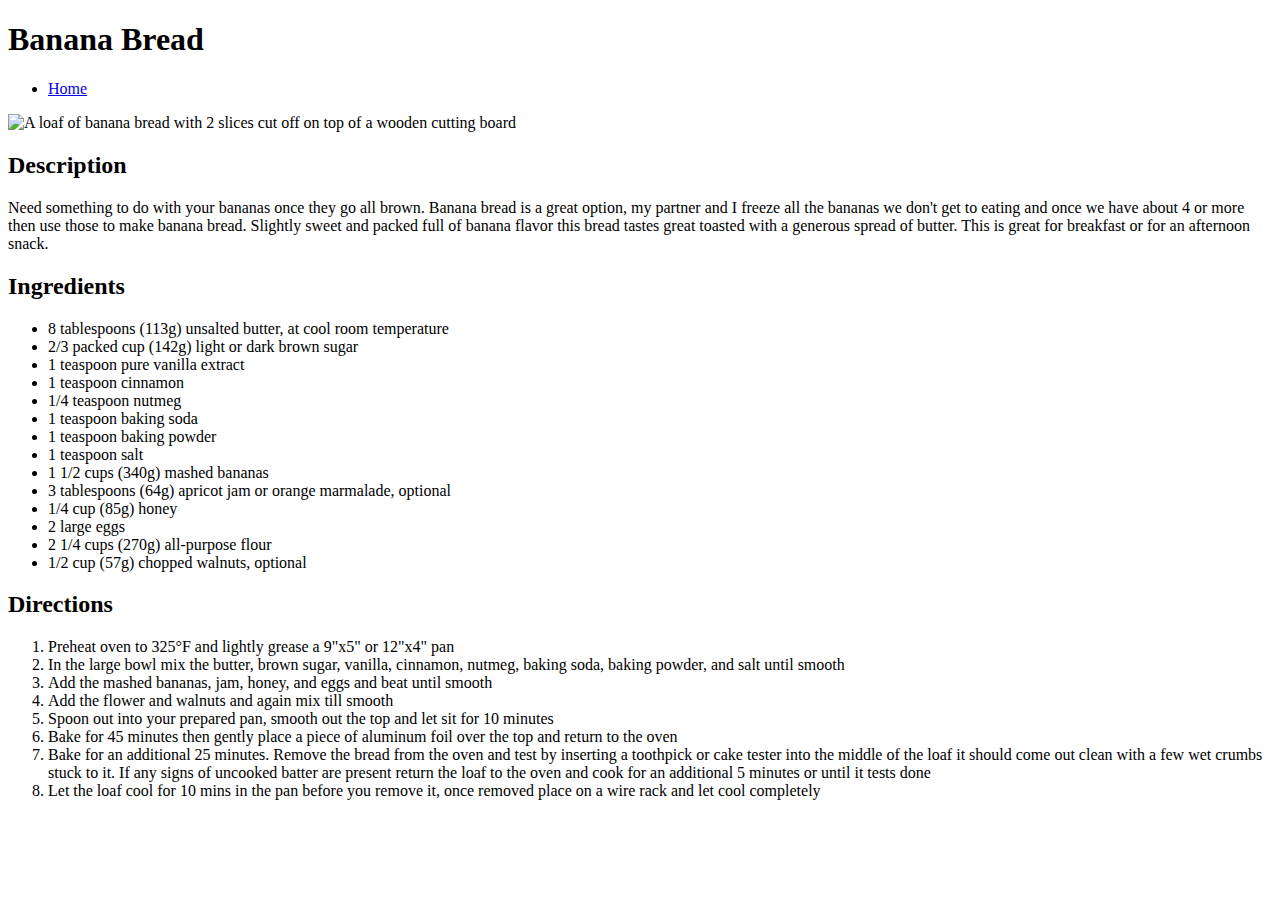
==== recipes/bananabread.html @ a0fc49ee "initial commit" ====
<!DOCTYPE html>
<html lang="en">
    <head>
        <meta charset="utf-8">
        <title>Banana Bread | The Dirty Spoon</title>
    </head>

    <body>
        <h1>Banana Bread</h1>

        <ul>
            <li><a href="../index.html">Home</a></li>
        </ul>

        <img src="https://rasamalaysia.com/wp-content/uploads/2019/09/best-banana-bread-thumb.jpg" alt="A loaf of banana bread with 2 slices cut off on top of a wooden cutting board">

        <h2>Description</h2>
        <p>
            Need something to do with your bananas once they go all brown. Banana bread is a great option, my partner and I freeze all the bananas we don't get to eating and once we have about 4 or more then use those to make banana bread. 

            Slightly sweet and packed full of banana flavor this bread tastes great toasted with a generous spread of butter. This is great for breakfast or for an afternoon snack. 
        </p>

        <h2>Ingredients</h2>

        <ul>
            <li>8 tablespoons (113g) unsalted butter, at cool room temperature</li>
            <li>2/3 packed cup (142g) light or dark brown sugar</li>
            <li>1 teaspoon pure vanilla extract</li>
            <li>1 teaspoon cinnamon</li>
            <li>1/4 teaspoon nutmeg</li>
            <li>1 teaspoon baking soda</li>
            <li>1 teaspoon baking powder</li>
            <li>1 teaspoon salt</li>
            <li>1 1/2 cups (340g) mashed bananas</li>
            <li>3 tablespoons (64g) apricot jam or orange marmalade, optional</li>
            <li>1/4 cup (85g) honey</li>
            <li>2 large eggs</li>
            <li>2 1/4 cups (270g) all-purpose flour</li>
            <li>1/2 cup (57g) chopped walnuts, optional</li>
        </ul>
        
        <h2>Directions</h2>

        <ol>
            <li>Preheat oven to 325°F and lightly grease a 9"x5" or 12"x4" pan</li>
            <li>In the large bowl mix the butter, brown sugar, vanilla, cinnamon, nutmeg, baking soda, baking powder, and salt until smooth</li>
            <li>Add the mashed bananas, jam, honey, and eggs and beat until smooth</li>
            <li>Add the flower and walnuts and again mix till smooth</li>
            <li>Spoon out into your prepared pan, smooth out the top and let sit for 10 minutes</li>
            <li>Bake for 45 minutes then gently place a piece of aluminum foil over the top and return to the oven</li>
            <li>Bake for an additional 25 minutes. Remove the bread from the oven and test by inserting a toothpick or cake tester into the middle of the loaf it should come out clean with a few wet crumbs stuck to it. If any signs of uncooked batter are present return the loaf to the oven and cook for an additional 5 minutes or until it tests done</li>
            <li>Let the loaf cool for 10 mins in the pan before you remove it, once removed place on a wire rack and let cool completely</li>
        </ol>
    </body>
</html>
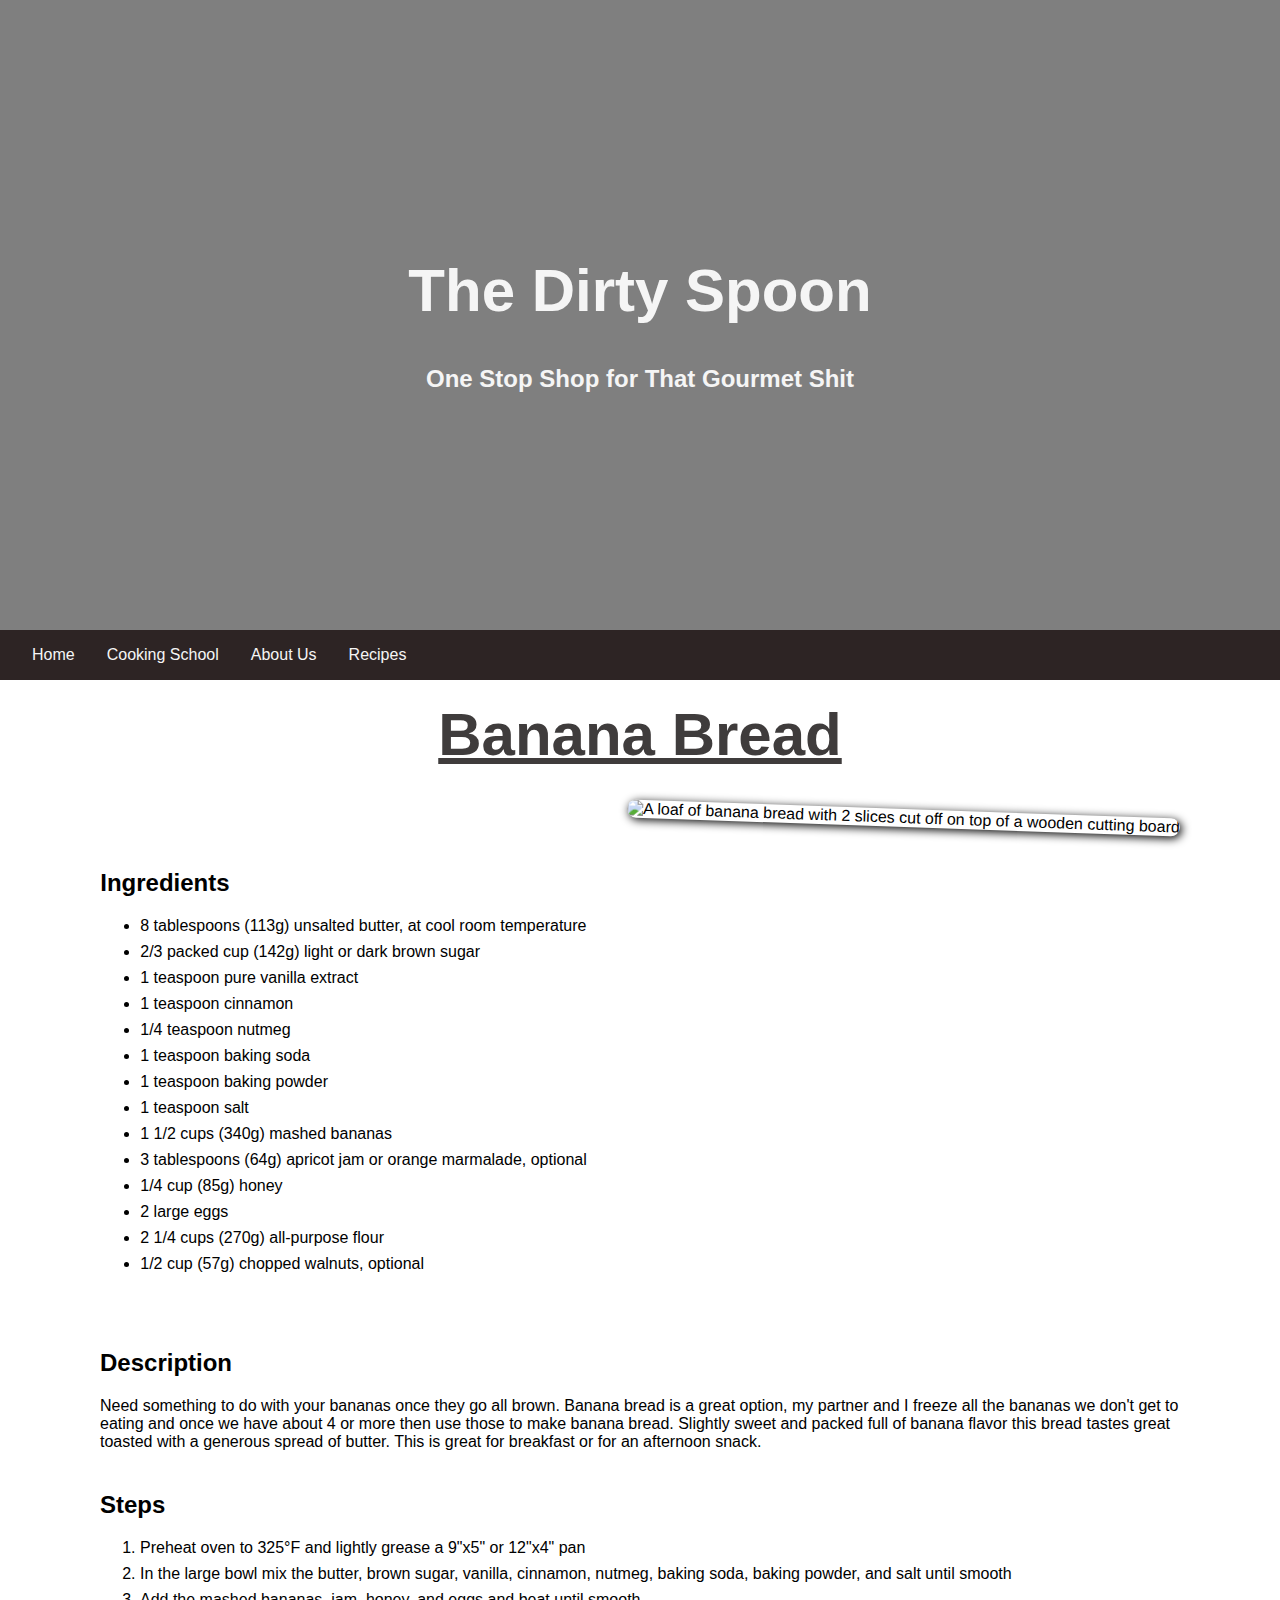
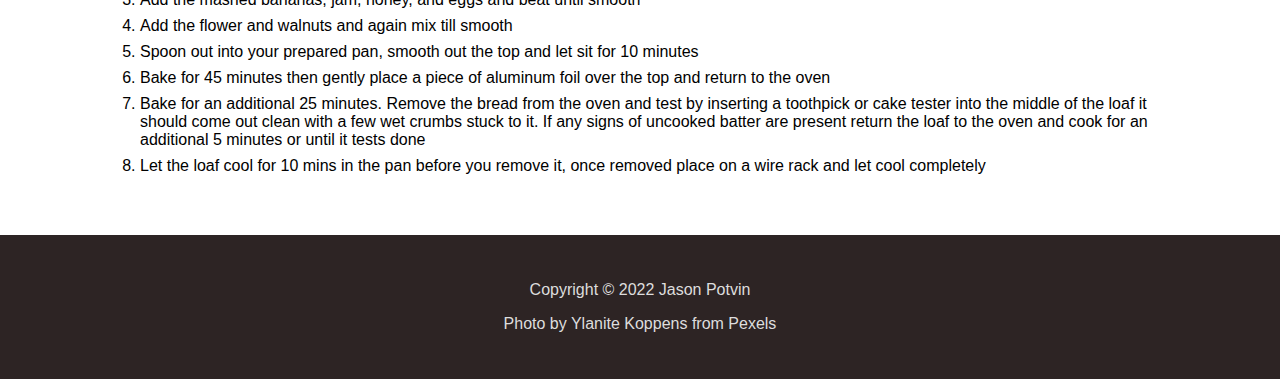
==== commit 0665f80d: "restyle website" ====
--- a/recipes/bananabread.html
+++ b/recipes/bananabread.html
@@ -1,56 +1,130 @@
 <!DOCTYPE html>
 <html lang="en">
-    <head>
-        <meta charset="utf-8">
-        <title>Banana Bread | The Dirty Spoon</title>
-    </head>
+  <head>
+    <meta charset="utf-8" />
+    <link rel="stylesheet" href="/style/style.css" />
+    <title>Banana Bread | The Dirty Spoon</title>
+  </head>
 
-    <body>
-        <h1>Banana Bread</h1>
+  <body>
+    <div class="hero-img">
+      <div class="hero-text">
+        <div class="hero-tital">
+          <h1>The Dirty Spoon</h1>
+        </div>
+        <div class="tag-line">
+          <h2>One Stop Shop for That Gourmet Shit</h2>
+        </div>
+      </div>
+    </div>
 
-        <ul>
-            <li><a href="../index.html">Home</a></li>
-        </ul>
+    <div class="nav-bar">
+      <a href="/index.html">Home</a>
+      <a href="/index.html">Cooking School</a>
+      <a href="/index.html">About Us</a>
+      <div class="recipe-dropdown">
+        <button class="recipe-button">
+          Recipes
+          <i class="fa fa-caret-down"></i>
+        </button>
+        <div class="recipe-links">
+          <a href="/recipes/bananabread.html">Banana Bread</a>
+          <a href="/recipes/sausagepasta.html">Sausage Pasta</a>
+          <a href="/recipes/shepardspie.html">Shepard Pie</a>
+        </div>
+      </div>
+    </div>
 
-        <img src="https://rasamalaysia.com/wp-content/uploads/2019/09/best-banana-bread-thumb.jpg" alt="A loaf of banana bread with 2 slices cut off on top of a wooden cutting board">
+    <div class="page-title">
+      <h1>Banana Bread</h1>
+    </div>
 
-        <h2>Description</h2>
-        <p>
-            Need something to do with your bananas once they go all brown. Banana bread is a great option, my partner and I freeze all the bananas we don't get to eating and once we have about 4 or more then use those to make banana bread. 
-
-            Slightly sweet and packed full of banana flavor this bread tastes great toasted with a generous spread of butter. This is great for breakfast or for an afternoon snack. 
-        </p>
-
+    <div class="ingredients-picture">
+      <div class="ingredients">
         <h2>Ingredients</h2>
 
         <ul>
-            <li>8 tablespoons (113g) unsalted butter, at cool room temperature</li>
-            <li>2/3 packed cup (142g) light or dark brown sugar</li>
-            <li>1 teaspoon pure vanilla extract</li>
-            <li>1 teaspoon cinnamon</li>
-            <li>1/4 teaspoon nutmeg</li>
-            <li>1 teaspoon baking soda</li>
-            <li>1 teaspoon baking powder</li>
-            <li>1 teaspoon salt</li>
-            <li>1 1/2 cups (340g) mashed bananas</li>
-            <li>3 tablespoons (64g) apricot jam or orange marmalade, optional</li>
-            <li>1/4 cup (85g) honey</li>
-            <li>2 large eggs</li>
-            <li>2 1/4 cups (270g) all-purpose flour</li>
-            <li>1/2 cup (57g) chopped walnuts, optional</li>
+          <li>
+            8 tablespoons (113g) unsalted butter, at cool room temperature
+          </li>
+          <li>2/3 packed cup (142g) light or dark brown sugar</li>
+          <li>1 teaspoon pure vanilla extract</li>
+          <li>1 teaspoon cinnamon</li>
+          <li>1/4 teaspoon nutmeg</li>
+          <li>1 teaspoon baking soda</li>
+          <li>1 teaspoon baking powder</li>
+          <li>1 teaspoon salt</li>
+          <li>1 1/2 cups (340g) mashed bananas</li>
+          <li>3 tablespoons (64g) apricot jam or orange marmalade, optional</li>
+          <li>1/4 cup (85g) honey</li>
+          <li>2 large eggs</li>
+          <li>2 1/4 cups (270g) all-purpose flour</li>
+          <li>1/2 cup (57g) chopped walnuts, optional</li>
         </ul>
-        
-        <h2>Directions</h2>
+      </div>
+
+      <div class="picture">
+        <img
+          src="https://rasamalaysia.com/wp-content/uploads/2019/09/best-banana-bread-thumb.jpg"
+          alt="A loaf of banana bread with 2 slices cut off on top of a wooden cutting board"
+        />
+      </div>
+    </div>
+
+    <div class="paragraph">
+      <div class="discription-container">
+        <h2>Description</h2>
+        <p>
+          Need something to do with your bananas once they go all brown. Banana
+          bread is a great option, my partner and I freeze all the bananas we
+          don't get to eating and once we have about 4 or more then use those to
+          make banana bread. Slightly sweet and packed full of banana flavor
+          this bread tastes great toasted with a generous spread of butter. This
+          is great for breakfast or for an afternoon snack.
+        </p>
+      </div>
+
+      <div class="steps">
+        <h2>Steps</h2>
 
         <ol>
-            <li>Preheat oven to 325°F and lightly grease a 9"x5" or 12"x4" pan</li>
-            <li>In the large bowl mix the butter, brown sugar, vanilla, cinnamon, nutmeg, baking soda, baking powder, and salt until smooth</li>
-            <li>Add the mashed bananas, jam, honey, and eggs and beat until smooth</li>
-            <li>Add the flower and walnuts and again mix till smooth</li>
-            <li>Spoon out into your prepared pan, smooth out the top and let sit for 10 minutes</li>
-            <li>Bake for 45 minutes then gently place a piece of aluminum foil over the top and return to the oven</li>
-            <li>Bake for an additional 25 minutes. Remove the bread from the oven and test by inserting a toothpick or cake tester into the middle of the loaf it should come out clean with a few wet crumbs stuck to it. If any signs of uncooked batter are present return the loaf to the oven and cook for an additional 5 minutes or until it tests done</li>
-            <li>Let the loaf cool for 10 mins in the pan before you remove it, once removed place on a wire rack and let cool completely</li>
+          <li>
+            Preheat oven to 325°F and lightly grease a 9"x5" or 12"x4" pan
+          </li>
+          <li>
+            In the large bowl mix the butter, brown sugar, vanilla, cinnamon,
+            nutmeg, baking soda, baking powder, and salt until smooth
+          </li>
+          <li>
+            Add the mashed bananas, jam, honey, and eggs and beat until smooth
+          </li>
+          <li>Add the flower and walnuts and again mix till smooth</li>
+          <li>
+            Spoon out into your prepared pan, smooth out the top and let sit for
+            10 minutes
+          </li>
+          <li>
+            Bake for 45 minutes then gently place a piece of aluminum foil over
+            the top and return to the oven
+          </li>
+          <li>
+            Bake for an additional 25 minutes. Remove the bread from the oven
+            and test by inserting a toothpick or cake tester into the middle of
+            the loaf it should come out clean with a few wet crumbs stuck to it.
+            If any signs of uncooked batter are present return the loaf to the
+            oven and cook for an additional 5 minutes or until it tests done
+          </li>
+          <li>
+            Let the loaf cool for 10 mins in the pan before you remove it, once
+            removed place on a wire rack and let cool completely
+          </li>
         </ol>
-    </body>
+      </div>
+    </div>
+
+    <div class="footer">
+      <p>Copyright © 2022 Jason Potvin</p>
+      <p>Photo by Ylanite Koppens from Pexels</p>
+    </div>
+  </body>
 </html>
--- a/style/style.css
+++ b/style/style.css
@@ -0,0 +1,145 @@
+
+body, html {
+    height: 100%;
+    margin: 0px;
+    font-family: Arial, Helvetica, sans-serif;
+}
+
+.hero-img {
+    background-image: linear-gradient(rgba(0, 0, 0, 0.5), rgba(0, 0, 0, 0.5)), url("/img/hero-img.jpg");
+    height: 70%;
+    width: 100%;
+    background-position: center;
+    background-repeat: no-repeat;
+    background-size: cover;
+    position: relative;
+    margin: 0;
+}
+
+.hero-text {
+    color: whitesmoke;
+    text-align: center;
+    position: absolute;
+    top: 50%;
+    left: 50%;
+    transform: translate(-50%, -50%);
+}
+
+h1 {
+    font-size: 60px;
+}
+
+.nav-bar {
+    overflow: hidden;
+    background-color: #2D2424;
+    width: 97.7%;
+    margin: 0px;
+}
+
+.nav-bar, a {
+    text-decoration: none;
+    color: whitesmoke;
+    padding: 8px 16px;
+    font-size: 16px;
+    text-align: center;
+    float: left;
+}
+
+.recipe-dropdown {
+    float: left;
+    overflow: hidden;
+}
+
+.recipe-dropdown button {
+    font-size: 16px;
+    border: none;
+    outline: none;
+    color: whitesmoke;
+    padding: 8px 16px;
+    background-color: inherit;
+    font-family: inherit;
+    margin: 0;
+}
+
+.recipe-links {
+    display: none;
+    position: absolute;
+    background-color: rgb(105, 100, 100);
+    min-width: 160px;
+    box-shadow: 0px 8px 16px 0px rgba(0,0,0,0.2);
+    z-index: 1;
+}
+
+.nav-bar a:hover, .recipe-dropdown:hover .recipe-button {
+    background-color: blueviolet;
+}
+
+.recipe-links a {
+    float: none;
+    color: whitesmoke;
+    padding: 12px 16px;
+    text-decoration: none;
+    display: block;
+    text-align: left;
+}
+
+.recipe-links a:hover {
+    background-color: #ddd;
+}
+
+.recipe-dropdown:hover .recipe-links {
+    display: block;
+}
+
+.page-title {
+    text-align: center;
+    font-size: 40px;
+    margin-top: 70px;
+    text-decoration: underline;
+    color: rgb(63, 60, 60);
+}
+
+.ingredients-picture {
+    display: flex;
+    justify-content: center;
+    gap: 40px;
+}
+
+.picture img {
+    border-radius: 30px;
+    box-shadow: 2px 2px 10px;
+    transform: rotate(2deg);
+}
+
+.ingredients {
+    margin-top: 40px;
+    font-size: 16px;
+}
+
+.ingredients li {
+    margin: 8px 0;
+}
+
+.paragraph {
+    margin: 60px 100px;
+}
+
+.steps {
+    margin-top: 40px;
+}
+
+.steps li {
+    margin: 8px 0;
+}
+
+.footer {
+    background-color: #2D2424;
+    padding-top: 30px;
+    padding-bottom: 30px;
+    text-align: center;
+    color: #ddd;
+}
+
+.content {
+    height: 800px;
+}